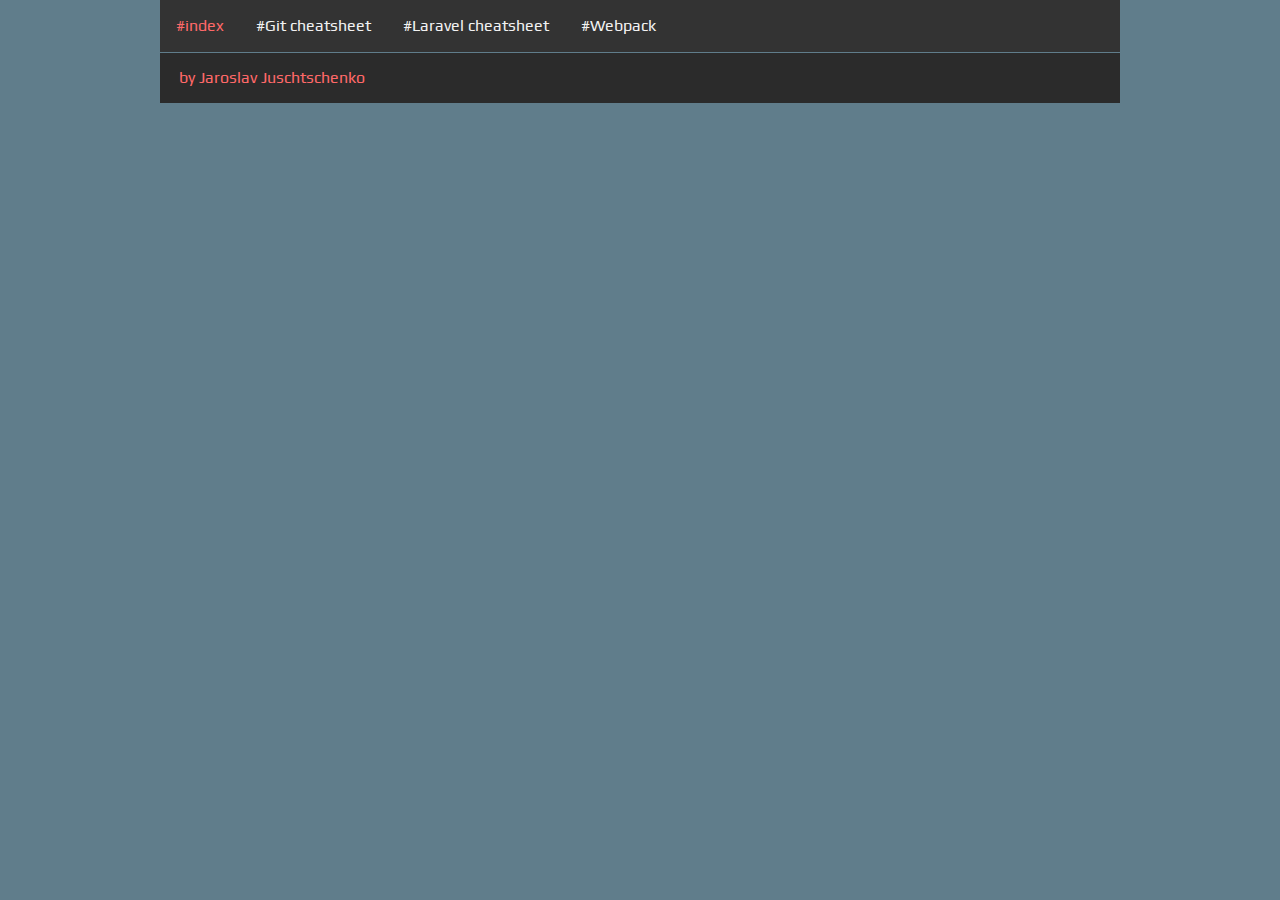
==== _index.html @ 45a84a37 "v.1 by Gulp" ====
<!DOCTYPE html>
<html lang="ru">

<head>
	<meta charset="UTF-8">
	<meta name="viewport"
				content="width=device-width, initial-scale=1.0">
	<meta name="description"
				content="My _index.html file">
	<meta name="keywords"
				content="">
	<link rel="shortcut icon"
				href="img/favicons/favicon.svg"
				type="image/svg+xml">
	<link rel="shortcut icon"
				href="img/favicons/favicon.webp"
				type="image/webp">
	<link rel="shortcut icon"
				href="img/favicons/favicon.png"
				type="image/x-icon">
	<link rel="stylesheet"
				href="css/libs.min.css">
	<link rel="stylesheet"
				href="css/style.min.css">
	<title>_index.html</title>
	<link rel="stylesheet" href="https://cdnjs.cloudflare.com/ajax/libs/font-awesome/4.7.0/css/font-awesome.min.css">
</head>


<body>
	<header class="header">
    <div class="container">
        <div class="topnav" id="myTopnav">
            <a href="index.html" class="active">#index</a>
            <a href="git.html">#Git cheatsheet</a>
            <a href="laravel.html">#Laravel cheatsheet</a>
            <a href="webpack.html">#Webpack</a>
            <a href="javascript:void(0);" class="icon" onclick="myFunction()">
                <i class="fa fa-bars"></i>
            </a>
        </div>
    </div>
</header>

	<main class="main"></main>
	<footer class="footer">
    <div class="container">
        <div class="row">
            <div class="col-12">
                <a href="http://yargrinders.github.io">by Jaroslav Juschtschenko</a>
            </div>
        </div>
    </div>
</footer>

	<script src="js/libs.min.js"></script>
<script src="js/main.min.js"></script>

</body>

</html>
---- css/style.min.css ----
/*! normalize.css v8.0.1 | MIT License | github.com/necolas/normalize.css */@import url(https://fonts.googleapis.com/css2?family=Play:wght@400;700&display=swap);body,html{height:100%;width:100%;margin:0;padding:0;left:0;top:0;font-size:100%;background-color:#607d8b;min-height:100%;position:relative}*{font-family:Play,sans-serif;color:#333447;line-height:1.5}h2{font-size:2rem}h3{font-size:1.375rem}h4{font-size:1.125rem}h5{font-size:1rem}h6{font-size:.875rem}p{font-size:1.125rem;font-weight:200;line-height:1.8}.font-light{font-weight:300}.font-regular{font-weight:400}.font-heavy{font-weight:700}.left{text-align:left}.right{text-align:right}.center{text-align:center;margin-left:auto;margin-right:auto}.justify{text-align:justify}.hidden-sm{display:none}.container{width:90%;margin-left:auto;margin-right:auto}@media only screen and (min-width:33.75em){.container{width:80%}}@media only screen and (min-width:60em){.container{width:75%;max-width:70rem}}.row{position:relative;width:100%}.row [class^=col]{float:left;margin:.5rem 2%;min-height:.125rem}.row::after{content:"";display:table;clear:both}.col-1,.col-10,.col-11,.col-12,.col-2,.col-3,.col-4,.col-5,.col-6,.col-7,.col-8,.col-9{width:96%}.col-1-sm{width:4.33333%}.col-2-sm{width:12.66667%}.col-3-sm{width:21%}.col-4-sm{width:29.33333%}.col-5-sm{width:37.66667%}.col-6-sm{width:46%}.col-7-sm{width:54.33333%}.col-8-sm{width:62.66667%}.col-9-sm{width:71%}.col-10-sm{width:79.33333%}.col-11-sm{width:87.66667%}.col-12-sm{width:96%}@media only screen and (min-width:45em){.col-1{width:4.33333%}.col-2{width:12.66667%}.col-3{width:21%}.col-4{width:29.33333%}.col-5{width:37.66667%}.col-6{width:46%}.col-7{width:54.33333%}.col-8{width:62.66667%}.col-9{width:71%}.col-10{width:79.33333%}.col-11{width:87.66667%}.col-12{width:96%}.hidden-sm{display:block}}/*! normalize.css v8.0.1 | MIT License | github.com/necolas/normalize.css */html{line-height:1.15;-webkit-text-size-adjust:100%}details,main{display:block}h1{font-size:2em}hr{-webkit-box-sizing:content-box;box-sizing:content-box;height:0;overflow:visible}code,kbd,pre,samp{font-family:monospace,monospace;font-size:1em}a{background-color:transparent;color:#666}abbr[title]{border-bottom:none;text-decoration:underline;-webkit-text-decoration:underline dotted;text-decoration:underline dotted}b,strong{font-weight:bolder}small{font-size:80%}sub,sup{font-size:75%;line-height:0;position:relative;vertical-align:baseline}sub{bottom:-.25em}sup{top:-.5em}img{border-style:none}button,input,optgroup,select,textarea{font-family:inherit;font-size:100%;line-height:1.15;margin:0}button,input{overflow:visible}button,select{text-transform:none}[type=button],[type=reset],[type=submit],button{-webkit-appearance:button}[type=button]::-moz-focus-inner,[type=reset]::-moz-focus-inner,[type=submit]::-moz-focus-inner,button::-moz-focus-inner{border-style:none;padding:0}[type=button]:-moz-focusring,[type=reset]:-moz-focusring,[type=submit]:-moz-focusring,button:-moz-focusring{outline:ButtonText dotted 1px}fieldset{padding:.35em .75em .625em}legend{-webkit-box-sizing:border-box;box-sizing:border-box;color:inherit;display:table;max-width:100%;padding:0;white-space:normal}progress{vertical-align:baseline}textarea{overflow:auto}[type=checkbox],[type=radio]{-webkit-box-sizing:border-box;box-sizing:border-box;padding:0}[type=number]::-webkit-inner-spin-button,[type=number]::-webkit-outer-spin-button{height:auto}[type=search]{-webkit-appearance:textfield;outline-offset:-2px}[type=search]::-webkit-search-decoration{-webkit-appearance:none}::-webkit-file-upload-button{-webkit-appearance:button;font:inherit}summary{display:list-item}[hidden],template{display:none}*,::after,::before{-webkit-box-sizing:border-box;box-sizing:border-box}.flex{display:-webkit-box;display:-ms-flexbox;display:flex;-webkit-box-align:start;-ms-flex-align:start;align-items:flex-start;-webkit-box-pack:start;-ms-flex-pack:start;justify-content:flex-start}.--just-space{-webkit-box-pack:justify;-ms-flex-pack:justify;justify-content:space-between}.--just-center{-webkit-box-pack:center;-ms-flex-pack:center;justify-content:center}.--just-end{-webkit-box-pack:end;-ms-flex-pack:end;justify-content:flex-end}.--align-str{-webkit-box-align:stretch;-ms-flex-align:stretch;align-items:stretch}.--align-center{-webkit-box-align:center;-ms-flex-align:center;align-items:center}.--align-end{-webkit-box-align:end;-ms-flex-align:end;align-items:flex-end}.--dir-col{-webkit-box-orient:vertical;-webkit-box-direction:normal;-ms-flex-direction:column;flex-direction:column}html{font-size:16px}body{margin:0;font-size:1rem}h1,h2,h3,h4,h5,h6,li,ol,p,ul{margin:0}li,ol,ul{list-style-type:none;margin:0;padding:0}.header{min-height:53px;display:-webkit-box;display:-ms-flexbox;display:flex;-webkit-box-orient:horizontal;-webkit-box-direction:normal;-ms-flex-direction:row;flex-direction:row;-webkit-box-pack:center;-ms-flex-pack:center;justify-content:center}.header ul{display:-webkit-box;display:-ms-flexbox;display:flex;-webkit-box-pack:center;-ms-flex-pack:center;justify-content:center;-webkit-box-align:center;-ms-flex-align:center;align-items:center}.header li{cursor:pointer;margin:0 10px}.fa,.header li a:hover{color:#ff6969}.topnav{overflow:hidden;background-color:#333;width:100%}.topnav a{float:left;display:block;color:#f2f2f2;text-align:center;padding:14px 16px;text-decoration:none}.topnav a.active,.topnav a:hover{color:#ff6969}.topnav .icon{display:none}@media screen and (max-width:600px){.topnav a:not(:first-child){display:none}.topnav a.icon{float:right;display:block}.topnav.responsive{position:relative}.topnav.responsive .icon{position:absolute;right:0;top:0}.topnav.responsive a{float:none;display:block;text-align:left}}.nav-tabs{display:-webkit-box;display:-ms-flexbox;display:flex}.nav-tab{margin-right:10px;border-bottom:0;text-decoration:none;font-size:18px;font-weight:700;border:1px solid #666;padding:4px}.nav-tab.active{color:#ff6969;border:1px solid #ff6969;cursor:default}.nav-tab:hover{color:#ff6969;border:1px solid #ff6969}.tab-content{background:#f0f8ff}.border_content{border-left:1px solid #000;border-right:1px solid #000}.tab-pane{display:none;padding:5px;margin-top:10px;border:1px solid #ff6969}.tab-pane.active{display:-webkit-box;display:-ms-flexbox;display:flex}.first_span{color:#000}.second_span{color:#ff6969}.youtube{width:100%;min-height:350px;height:100%}.footer{height:50px}.footer .container{display:-webkit-box;display:-ms-flexbox;display:flex;-webkit-box-align:center;-ms-flex-align:center;align-items:center;background-color:#2b2b2b;height:100%}.footer a{text-decoration:none;color:#ff6969}.footer a:hover{color:#fff}
@import url(https://fonts.googleapis.com/css2?family=Play:wght@400;700&display=swap);body,html{height:100%;width:100%;margin:0;padding:0;left:0;top:0;font-size:100%;background-color:#607d8b}*{font-family:Play,sans-serif;color:#333447;line-height:1.5}h1{font-size:2.5rem}h2{font-size:2rem}h3{font-size:1.375rem}h4{font-size:1.125rem}h5{font-size:1rem}h6{font-size:.875rem}p{font-size:1.125rem;font-weight:200;line-height:1.8}.font-light{font-weight:300}.font-regular{font-weight:400}.font-heavy{font-weight:700}.left{text-align:left}.right{text-align:right}.center{text-align:center;margin-left:auto;margin-right:auto}.justify{text-align:justify}.hidden-sm{display:none}.container{width:90%;margin-left:auto;margin-right:auto}@media only screen and (min-width:33.75em){.container{width:80%}}@media only screen and (min-width:60em){.container{width:75%;max-width:70rem}}.row{position:relative;width:100%}.row [class^=col]{float:left;margin:.5rem 2%;min-height:.125rem}.row::after{content:"";display:table;clear:both}.col-1,.col-10,.col-11,.col-12,.col-2,.col-3,.col-4,.col-5,.col-6,.col-7,.col-8,.col-9{width:96%}.col-1-sm{width:4.33333%}.col-2-sm{width:12.66667%}.col-3-sm{width:21%}.col-4-sm{width:29.33333%}.col-5-sm{width:37.66667%}.col-6-sm{width:46%}.col-7-sm{width:54.33333%}.col-8-sm{width:62.66667%}.col-9-sm{width:71%}.col-10-sm{width:79.33333%}.col-11-sm{width:87.66667%}.col-12-sm{width:96%}@media only screen and (min-width:45em){.col-1{width:4.33333%}.col-2{width:12.66667%}.col-3{width:21%}.col-4{width:29.33333%}.col-5{width:37.66667%}.col-6{width:46%}.col-7{width:54.33333%}.col-8{width:62.66667%}.col-9{width:71%}.col-10{width:79.33333%}.col-11{width:87.66667%}.col-12{width:96%}.hidden-sm{display:block}}
/*# sourceMappingURL=../sourcemaps/style.min.css.map */
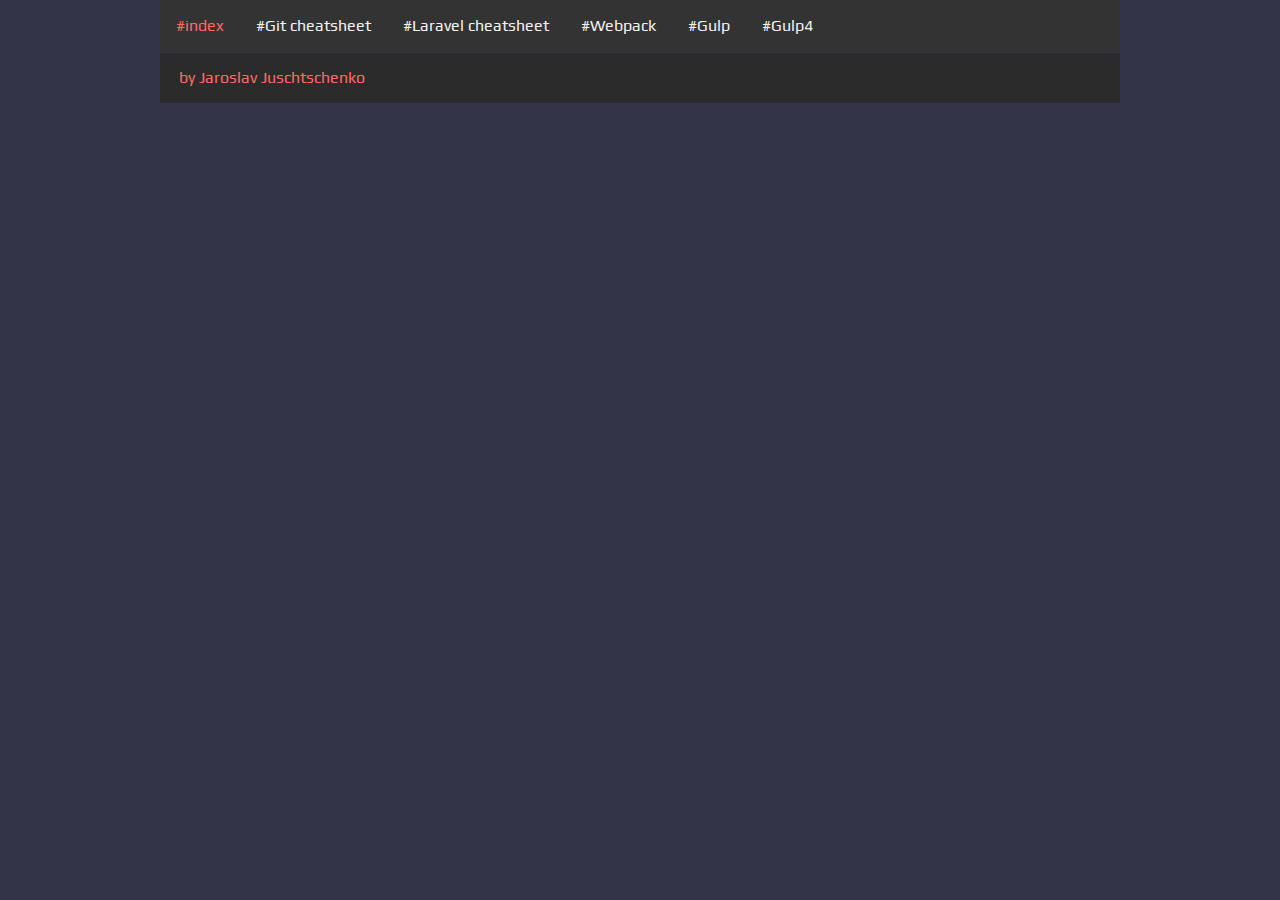
==== commit 2c8b54ab: "v.1 by Gulp" ====
--- a/_index.html
+++ b/_index.html
@@ -35,6 +35,8 @@
             <a href="git.html">#Git cheatsheet</a>
             <a href="laravel.html">#Laravel cheatsheet</a>
             <a href="webpack.html">#Webpack</a>
+            <a href="gulp.html">#Gulp</a>
+            <a href="gulp4.html">#Gulp4</a>
             <a href="javascript:void(0);" class="icon" onclick="myFunction()">
                 <i class="fa fa-bars"></i>
             </a>
--- a/css/style.min.css
+++ b/css/style.min.css
@@ -1,3 +1,3 @@
-/*! normalize.css v8.0.1 | MIT License | github.com/necolas/normalize.css */@import url(https://fonts.googleapis.com/css2?family=Play:wght@400;700&display=swap);body,html{height:100%;width:100%;margin:0;padding:0;left:0;top:0;font-size:100%;background-color:#607d8b;min-height:100%;position:relative}*{font-family:Play,sans-serif;color:#333447;line-height:1.5}h2{font-size:2rem}h3{font-size:1.375rem}h4{font-size:1.125rem}h5{font-size:1rem}h6{font-size:.875rem}p{font-size:1.125rem;font-weight:200;line-height:1.8}.font-light{font-weight:300}.font-regular{font-weight:400}.font-heavy{font-weight:700}.left{text-align:left}.right{text-align:right}.center{text-align:center;margin-left:auto;margin-right:auto}.justify{text-align:justify}.hidden-sm{display:none}.container{width:90%;margin-left:auto;margin-right:auto}@media only screen and (min-width:33.75em){.container{width:80%}}@media only screen and (min-width:60em){.container{width:75%;max-width:70rem}}.row{position:relative;width:100%}.row [class^=col]{float:left;margin:.5rem 2%;min-height:.125rem}.row::after{content:"";display:table;clear:both}.col-1,.col-10,.col-11,.col-12,.col-2,.col-3,.col-4,.col-5,.col-6,.col-7,.col-8,.col-9{width:96%}.col-1-sm{width:4.33333%}.col-2-sm{width:12.66667%}.col-3-sm{width:21%}.col-4-sm{width:29.33333%}.col-5-sm{width:37.66667%}.col-6-sm{width:46%}.col-7-sm{width:54.33333%}.col-8-sm{width:62.66667%}.col-9-sm{width:71%}.col-10-sm{width:79.33333%}.col-11-sm{width:87.66667%}.col-12-sm{width:96%}@media only screen and (min-width:45em){.col-1{width:4.33333%}.col-2{width:12.66667%}.col-3{width:21%}.col-4{width:29.33333%}.col-5{width:37.66667%}.col-6{width:46%}.col-7{width:54.33333%}.col-8{width:62.66667%}.col-9{width:71%}.col-10{width:79.33333%}.col-11{width:87.66667%}.col-12{width:96%}.hidden-sm{display:block}}/*! normalize.css v8.0.1 | MIT License | github.com/necolas/normalize.css */html{line-height:1.15;-webkit-text-size-adjust:100%}details,main{display:block}h1{font-size:2em}hr{-webkit-box-sizing:content-box;box-sizing:content-box;height:0;overflow:visible}code,kbd,pre,samp{font-family:monospace,monospace;font-size:1em}a{background-color:transparent;color:#666}abbr[title]{border-bottom:none;text-decoration:underline;-webkit-text-decoration:underline dotted;text-decoration:underline dotted}b,strong{font-weight:bolder}small{font-size:80%}sub,sup{font-size:75%;line-height:0;position:relative;vertical-align:baseline}sub{bottom:-.25em}sup{top:-.5em}img{border-style:none}button,input,optgroup,select,textarea{font-family:inherit;font-size:100%;line-height:1.15;margin:0}button,input{overflow:visible}button,select{text-transform:none}[type=button],[type=reset],[type=submit],button{-webkit-appearance:button}[type=button]::-moz-focus-inner,[type=reset]::-moz-focus-inner,[type=submit]::-moz-focus-inner,button::-moz-focus-inner{border-style:none;padding:0}[type=button]:-moz-focusring,[type=reset]:-moz-focusring,[type=submit]:-moz-focusring,button:-moz-focusring{outline:ButtonText dotted 1px}fieldset{padding:.35em .75em .625em}legend{-webkit-box-sizing:border-box;box-sizing:border-box;color:inherit;display:table;max-width:100%;padding:0;white-space:normal}progress{vertical-align:baseline}textarea{overflow:auto}[type=checkbox],[type=radio]{-webkit-box-sizing:border-box;box-sizing:border-box;padding:0}[type=number]::-webkit-inner-spin-button,[type=number]::-webkit-outer-spin-button{height:auto}[type=search]{-webkit-appearance:textfield;outline-offset:-2px}[type=search]::-webkit-search-decoration{-webkit-appearance:none}::-webkit-file-upload-button{-webkit-appearance:button;font:inherit}summary{display:list-item}[hidden],template{display:none}*,::after,::before{-webkit-box-sizing:border-box;box-sizing:border-box}.flex{display:-webkit-box;display:-ms-flexbox;display:flex;-webkit-box-align:start;-ms-flex-align:start;align-items:flex-start;-webkit-box-pack:start;-ms-flex-pack:start;justify-content:flex-start}.--just-space{-webkit-box-pack:justify;-ms-flex-pack:justify;justify-content:space-between}.--just-center{-webkit-box-pack:center;-ms-flex-pack:center;justify-content:center}.--just-end{-webkit-box-pack:end;-ms-flex-pack:end;justify-content:flex-end}.--align-str{-webkit-box-align:stretch;-ms-flex-align:stretch;align-items:stretch}.--align-center{-webkit-box-align:center;-ms-flex-align:center;align-items:center}.--align-end{-webkit-box-align:end;-ms-flex-align:end;align-items:flex-end}.--dir-col{-webkit-box-orient:vertical;-webkit-box-direction:normal;-ms-flex-direction:column;flex-direction:column}html{font-size:16px}body{margin:0;font-size:1rem}h1,h2,h3,h4,h5,h6,li,ol,p,ul{margin:0}li,ol,ul{list-style-type:none;margin:0;padding:0}.header{min-height:53px;display:-webkit-box;display:-ms-flexbox;display:flex;-webkit-box-orient:horizontal;-webkit-box-direction:normal;-ms-flex-direction:row;flex-direction:row;-webkit-box-pack:center;-ms-flex-pack:center;justify-content:center}.header ul{display:-webkit-box;display:-ms-flexbox;display:flex;-webkit-box-pack:center;-ms-flex-pack:center;justify-content:center;-webkit-box-align:center;-ms-flex-align:center;align-items:center}.header li{cursor:pointer;margin:0 10px}.fa,.header li a:hover{color:#ff6969}.topnav{overflow:hidden;background-color:#333;width:100%}.topnav a{float:left;display:block;color:#f2f2f2;text-align:center;padding:14px 16px;text-decoration:none}.topnav a.active,.topnav a:hover{color:#ff6969}.topnav .icon{display:none}@media screen and (max-width:600px){.topnav a:not(:first-child){display:none}.topnav a.icon{float:right;display:block}.topnav.responsive{position:relative}.topnav.responsive .icon{position:absolute;right:0;top:0}.topnav.responsive a{float:none;display:block;text-align:left}}.nav-tabs{display:-webkit-box;display:-ms-flexbox;display:flex}.nav-tab{margin-right:10px;border-bottom:0;text-decoration:none;font-size:18px;font-weight:700;border:1px solid #666;padding:4px}.nav-tab.active{color:#ff6969;border:1px solid #ff6969;cursor:default}.nav-tab:hover{color:#ff6969;border:1px solid #ff6969}.tab-content{background:#f0f8ff}.border_content{border-left:1px solid #000;border-right:1px solid #000}.tab-pane{display:none;padding:5px;margin-top:10px;border:1px solid #ff6969}.tab-pane.active{display:-webkit-box;display:-ms-flexbox;display:flex}.first_span{color:#000}.second_span{color:#ff6969}.youtube{width:100%;min-height:350px;height:100%}.footer{height:50px}.footer .container{display:-webkit-box;display:-ms-flexbox;display:flex;-webkit-box-align:center;-ms-flex-align:center;align-items:center;background-color:#2b2b2b;height:100%}.footer a{text-decoration:none;color:#ff6969}.footer a:hover{color:#fff}
-@import url(https://fonts.googleapis.com/css2?family=Play:wght@400;700&display=swap);body,html{height:100%;width:100%;margin:0;padding:0;left:0;top:0;font-size:100%;background-color:#607d8b}*{font-family:Play,sans-serif;color:#333447;line-height:1.5}h1{font-size:2.5rem}h2{font-size:2rem}h3{font-size:1.375rem}h4{font-size:1.125rem}h5{font-size:1rem}h6{font-size:.875rem}p{font-size:1.125rem;font-weight:200;line-height:1.8}.font-light{font-weight:300}.font-regular{font-weight:400}.font-heavy{font-weight:700}.left{text-align:left}.right{text-align:right}.center{text-align:center;margin-left:auto;margin-right:auto}.justify{text-align:justify}.hidden-sm{display:none}.container{width:90%;margin-left:auto;margin-right:auto}@media only screen and (min-width:33.75em){.container{width:80%}}@media only screen and (min-width:60em){.container{width:75%;max-width:70rem}}.row{position:relative;width:100%}.row [class^=col]{float:left;margin:.5rem 2%;min-height:.125rem}.row::after{content:"";display:table;clear:both}.col-1,.col-10,.col-11,.col-12,.col-2,.col-3,.col-4,.col-5,.col-6,.col-7,.col-8,.col-9{width:96%}.col-1-sm{width:4.33333%}.col-2-sm{width:12.66667%}.col-3-sm{width:21%}.col-4-sm{width:29.33333%}.col-5-sm{width:37.66667%}.col-6-sm{width:46%}.col-7-sm{width:54.33333%}.col-8-sm{width:62.66667%}.col-9-sm{width:71%}.col-10-sm{width:79.33333%}.col-11-sm{width:87.66667%}.col-12-sm{width:96%}@media only screen and (min-width:45em){.col-1{width:4.33333%}.col-2{width:12.66667%}.col-3{width:21%}.col-4{width:29.33333%}.col-5{width:37.66667%}.col-6{width:46%}.col-7{width:54.33333%}.col-8{width:62.66667%}.col-9{width:71%}.col-10{width:79.33333%}.col-11{width:87.66667%}.col-12{width:96%}.hidden-sm{display:block}}
+/*! normalize.css v8.0.1 | MIT License | github.com/necolas/normalize.css */@import url(https://fonts.googleapis.com/css2?family=Play:wght@400;700&display=swap);body,html{height:100%;width:100%;margin:0;padding:0;left:0;top:0;font-size:100%;background:#333447;min-height:100%;position:relative}*{font-family:Play,sans-serif;color:#333447;line-height:1.5}h2{font-size:2rem}h3{font-size:1.375rem}h4{font-size:1.125rem}h5{font-size:1rem}h6{font-size:.875rem}p{font-size:1.125rem;font-weight:200;line-height:1.8}.font-light{font-weight:300}.font-regular{font-weight:400}.font-heavy{font-weight:700}.left{text-align:left}.right{text-align:right}.center{text-align:center;margin-left:auto;margin-right:auto}.justify{text-align:justify}.hidden-sm{display:none}.container{width:90%;margin-left:auto;margin-right:auto}@media only screen and (min-width:33.75em){.container{width:80%}}@media only screen and (min-width:60em){.container{width:75%;max-width:70rem}}.row{position:relative;width:100%}.row [class^=col]{float:left;margin:.5rem 2%;min-height:.125rem}.row::after{content:"";display:table;clear:both}.col-1,.col-10,.col-11,.col-12,.col-2,.col-3,.col-4,.col-5,.col-6,.col-7,.col-8,.col-9{width:96%}.col-1-sm{width:4.33333%}.col-2-sm{width:12.66667%}.col-3-sm{width:21%}.col-4-sm{width:29.33333%}.col-5-sm{width:37.66667%}.col-6-sm{width:46%}.col-7-sm{width:54.33333%}.col-8-sm{width:62.66667%}.col-9-sm{width:71%}.col-10-sm{width:79.33333%}.col-11-sm{width:87.66667%}.col-12-sm{width:96%}@media only screen and (min-width:45em){.col-1{width:4.33333%}.col-2{width:12.66667%}.col-3{width:21%}.col-4{width:29.33333%}.col-5{width:37.66667%}.col-6{width:46%}.col-7{width:54.33333%}.col-8{width:62.66667%}.col-9{width:71%}.col-10{width:79.33333%}.col-11{width:87.66667%}.col-12{width:96%}.hidden-sm{display:block}}/*! normalize.css v8.0.1 | MIT License | github.com/necolas/normalize.css */html{line-height:1.15;-webkit-text-size-adjust:100%}details,main{display:block}h1{font-size:2em}hr{-webkit-box-sizing:content-box;box-sizing:content-box;height:0;overflow:visible}code,kbd,pre,samp{font-family:monospace,monospace;font-size:1em}a{background-color:transparent;color:#666}abbr[title]{border-bottom:none;text-decoration:underline;-webkit-text-decoration:underline dotted;text-decoration:underline dotted}b,strong{font-weight:bolder}small{font-size:80%}sub,sup{font-size:75%;line-height:0;position:relative;vertical-align:baseline}sub{bottom:-.25em}sup{top:-.5em}img{border-style:none}button,input,optgroup,select,textarea{font-family:inherit;font-size:100%;line-height:1.15;margin:0}button,input{overflow:visible}button,select{text-transform:none}[type=button],[type=reset],[type=submit],button{-webkit-appearance:button}[type=button]::-moz-focus-inner,[type=reset]::-moz-focus-inner,[type=submit]::-moz-focus-inner,button::-moz-focus-inner{border-style:none;padding:0}[type=button]:-moz-focusring,[type=reset]:-moz-focusring,[type=submit]:-moz-focusring,button:-moz-focusring{outline:ButtonText dotted 1px}fieldset{padding:.35em .75em .625em}legend{-webkit-box-sizing:border-box;box-sizing:border-box;color:inherit;display:table;max-width:100%;padding:0;white-space:normal}progress{vertical-align:baseline}textarea{overflow:auto}[type=checkbox],[type=radio]{-webkit-box-sizing:border-box;box-sizing:border-box;padding:0}[type=number]::-webkit-inner-spin-button,[type=number]::-webkit-outer-spin-button{height:auto}[type=search]{-webkit-appearance:textfield;outline-offset:-2px}[type=search]::-webkit-search-decoration{-webkit-appearance:none}::-webkit-file-upload-button{-webkit-appearance:button;font:inherit}summary{display:list-item}[hidden],template{display:none}*,::after,::before{-webkit-box-sizing:border-box;box-sizing:border-box}.flex{display:-webkit-box;display:-ms-flexbox;display:flex;-webkit-box-align:start;-ms-flex-align:start;align-items:flex-start;-webkit-box-pack:start;-ms-flex-pack:start;justify-content:flex-start}.--just-space{-webkit-box-pack:justify;-ms-flex-pack:justify;justify-content:space-between}.--just-center{-webkit-box-pack:center;-ms-flex-pack:center;justify-content:center}.--just-end{-webkit-box-pack:end;-ms-flex-pack:end;justify-content:flex-end}.--align-str{-webkit-box-align:stretch;-ms-flex-align:stretch;align-items:stretch}.--align-center{-webkit-box-align:center;-ms-flex-align:center;align-items:center}.--align-end{-webkit-box-align:end;-ms-flex-align:end;align-items:flex-end}.--dir-col{-webkit-box-orient:vertical;-webkit-box-direction:normal;-ms-flex-direction:column;flex-direction:column}html{font-size:16px}body{margin:0;font-size:1rem}h1,h2,h3,h4,h5,h6,li,ol,p,ul{margin:0}li,ol,ul{list-style-type:none;margin:0;padding:0}.header{min-height:53px;display:-webkit-box;display:-ms-flexbox;display:flex;-webkit-box-orient:horizontal;-webkit-box-direction:normal;-ms-flex-direction:row;flex-direction:row;-webkit-box-pack:center;-ms-flex-pack:center;justify-content:center}.header ul{display:-webkit-box;display:-ms-flexbox;display:flex;-webkit-box-pack:center;-ms-flex-pack:center;justify-content:center;-webkit-box-align:center;-ms-flex-align:center;align-items:center}.header li{cursor:pointer;margin:0 10px}.fa,.header li a:hover{color:#ff6969}.topnav{overflow:hidden;background-color:#333;width:100%}.topnav a{float:left;display:block;color:#f2f2f2;text-align:center;padding:14px 16px;text-decoration:none}.topnav a.active,.topnav a:hover{color:#ff6969}.topnav .icon{display:none}@media screen and (max-width:600px){.topnav a:not(:first-child){display:none}.topnav a.icon{float:right;display:block}.topnav.responsive{position:relative}.topnav.responsive .icon{position:absolute;right:0;top:0}.topnav.responsive a{float:none;display:block;text-align:left}}.main .container{background:#f0f8ff;border-left:1px solid #000;border-right:1px solid #000}.nav-tabs{display:-webkit-box;display:-ms-flexbox;display:flex}.nav-tab{margin-right:10px;border-bottom:0;text-decoration:none;font-size:18px;font-weight:700;border:1px solid #666;padding:4px}.nav-tab.active{color:#ff6969;border:1px solid #ff6969;cursor:default}.nav-tab:hover{color:#ff6969;border:1px solid #ff6969}.tab-pane{display:none;padding:5px;margin-top:10px;border:1px solid #ff6969}.tab-pane.active{display:-webkit-box;display:-ms-flexbox;display:flex}.first_span{color:#000}.second_span{color:#ff6969}.youtube{width:100%;min-height:350px;height:100%}.footer{height:50px}.footer .container{display:-webkit-box;display:-ms-flexbox;display:flex;-webkit-box-align:center;-ms-flex-align:center;align-items:center;background-color:#2b2b2b;height:100%}.footer a{text-decoration:none;color:#ff6969}.footer a:hover{color:#fff}
+@import url(https://fonts.googleapis.com/css2?family=Play:wght@400;700&display=swap);body,html{height:100%;width:100%;margin:0;padding:0;left:0;top:0;font-size:100%;background:#333447}*{font-family:Play,sans-serif;color:#333447;line-height:1.5}h1{font-size:2.5rem}h2{font-size:2rem}h3{font-size:1.375rem}h4{font-size:1.125rem}h5{font-size:1rem}h6{font-size:.875rem}p{font-size:1.125rem;font-weight:200;line-height:1.8}.font-light{font-weight:300}.font-regular{font-weight:400}.font-heavy{font-weight:700}.left{text-align:left}.right{text-align:right}.center{text-align:center;margin-left:auto;margin-right:auto}.justify{text-align:justify}.hidden-sm{display:none}.container{width:90%;margin-left:auto;margin-right:auto}@media only screen and (min-width:33.75em){.container{width:80%}}@media only screen and (min-width:60em){.container{width:75%;max-width:70rem}}.row{position:relative;width:100%}.row [class^=col]{float:left;margin:.5rem 2%;min-height:.125rem}.row::after{content:"";display:table;clear:both}.col-1,.col-10,.col-11,.col-12,.col-2,.col-3,.col-4,.col-5,.col-6,.col-7,.col-8,.col-9{width:96%}.col-1-sm{width:4.33333%}.col-2-sm{width:12.66667%}.col-3-sm{width:21%}.col-4-sm{width:29.33333%}.col-5-sm{width:37.66667%}.col-6-sm{width:46%}.col-7-sm{width:54.33333%}.col-8-sm{width:62.66667%}.col-9-sm{width:71%}.col-10-sm{width:79.33333%}.col-11-sm{width:87.66667%}.col-12-sm{width:96%}@media only screen and (min-width:45em){.col-1{width:4.33333%}.col-2{width:12.66667%}.col-3{width:21%}.col-4{width:29.33333%}.col-5{width:37.66667%}.col-6{width:46%}.col-7{width:54.33333%}.col-8{width:62.66667%}.col-9{width:71%}.col-10{width:79.33333%}.col-11{width:87.66667%}.col-12{width:96%}.hidden-sm{display:block}}
 /*# sourceMappingURL=../sourcemaps/style.min.css.map */
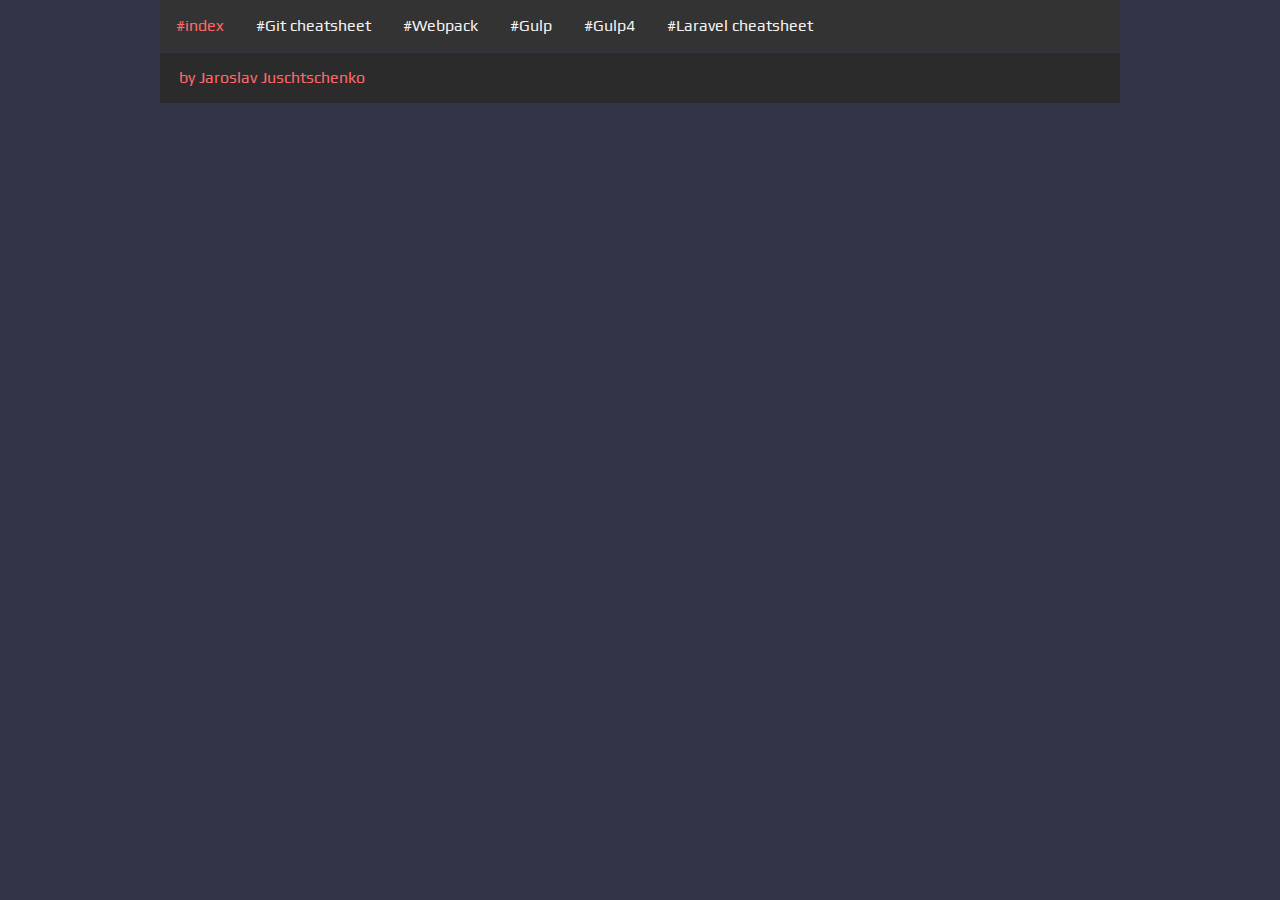
==== commit 9072d627: "v.1 by Gulp" ====
--- a/_index.html
+++ b/_index.html
@@ -33,10 +33,10 @@
         <div class="topnav" id="myTopnav">
             <a href="index.html" class="active">#index</a>
             <a href="git.html">#Git cheatsheet</a>
-            <a href="laravel.html">#Laravel cheatsheet</a>
             <a href="webpack.html">#Webpack</a>
             <a href="gulp.html">#Gulp</a>
             <a href="gulp4.html">#Gulp4</a>
+            <a href="laravel.html">#Laravel cheatsheet</a>
             <a href="javascript:void(0);" class="icon" onclick="myFunction()">
                 <i class="fa fa-bars"></i>
             </a>
--- a/css/style.min.css
+++ b/css/style.min.css
@@ -1,3 +1,3 @@
-/*! normalize.css v8.0.1 | MIT License | github.com/necolas/normalize.css */@import url(https://fonts.googleapis.com/css2?family=Play:wght@400;700&display=swap);body,html{height:100%;width:100%;margin:0;padding:0;left:0;top:0;font-size:100%;background:#333447;min-height:100%;position:relative}*{font-family:Play,sans-serif;color:#333447;line-height:1.5}h2{font-size:2rem}h3{font-size:1.375rem}h4{font-size:1.125rem}h5{font-size:1rem}h6{font-size:.875rem}p{font-size:1.125rem;font-weight:200;line-height:1.8}.font-light{font-weight:300}.font-regular{font-weight:400}.font-heavy{font-weight:700}.left{text-align:left}.right{text-align:right}.center{text-align:center;margin-left:auto;margin-right:auto}.justify{text-align:justify}.hidden-sm{display:none}.container{width:90%;margin-left:auto;margin-right:auto}@media only screen and (min-width:33.75em){.container{width:80%}}@media only screen and (min-width:60em){.container{width:75%;max-width:70rem}}.row{position:relative;width:100%}.row [class^=col]{float:left;margin:.5rem 2%;min-height:.125rem}.row::after{content:"";display:table;clear:both}.col-1,.col-10,.col-11,.col-12,.col-2,.col-3,.col-4,.col-5,.col-6,.col-7,.col-8,.col-9{width:96%}.col-1-sm{width:4.33333%}.col-2-sm{width:12.66667%}.col-3-sm{width:21%}.col-4-sm{width:29.33333%}.col-5-sm{width:37.66667%}.col-6-sm{width:46%}.col-7-sm{width:54.33333%}.col-8-sm{width:62.66667%}.col-9-sm{width:71%}.col-10-sm{width:79.33333%}.col-11-sm{width:87.66667%}.col-12-sm{width:96%}@media only screen and (min-width:45em){.col-1{width:4.33333%}.col-2{width:12.66667%}.col-3{width:21%}.col-4{width:29.33333%}.col-5{width:37.66667%}.col-6{width:46%}.col-7{width:54.33333%}.col-8{width:62.66667%}.col-9{width:71%}.col-10{width:79.33333%}.col-11{width:87.66667%}.col-12{width:96%}.hidden-sm{display:block}}/*! normalize.css v8.0.1 | MIT License | github.com/necolas/normalize.css */html{line-height:1.15;-webkit-text-size-adjust:100%}details,main{display:block}h1{font-size:2em}hr{-webkit-box-sizing:content-box;box-sizing:content-box;height:0;overflow:visible}code,kbd,pre,samp{font-family:monospace,monospace;font-size:1em}a{background-color:transparent;color:#666}abbr[title]{border-bottom:none;text-decoration:underline;-webkit-text-decoration:underline dotted;text-decoration:underline dotted}b,strong{font-weight:bolder}small{font-size:80%}sub,sup{font-size:75%;line-height:0;position:relative;vertical-align:baseline}sub{bottom:-.25em}sup{top:-.5em}img{border-style:none}button,input,optgroup,select,textarea{font-family:inherit;font-size:100%;line-height:1.15;margin:0}button,input{overflow:visible}button,select{text-transform:none}[type=button],[type=reset],[type=submit],button{-webkit-appearance:button}[type=button]::-moz-focus-inner,[type=reset]::-moz-focus-inner,[type=submit]::-moz-focus-inner,button::-moz-focus-inner{border-style:none;padding:0}[type=button]:-moz-focusring,[type=reset]:-moz-focusring,[type=submit]:-moz-focusring,button:-moz-focusring{outline:ButtonText dotted 1px}fieldset{padding:.35em .75em .625em}legend{-webkit-box-sizing:border-box;box-sizing:border-box;color:inherit;display:table;max-width:100%;padding:0;white-space:normal}progress{vertical-align:baseline}textarea{overflow:auto}[type=checkbox],[type=radio]{-webkit-box-sizing:border-box;box-sizing:border-box;padding:0}[type=number]::-webkit-inner-spin-button,[type=number]::-webkit-outer-spin-button{height:auto}[type=search]{-webkit-appearance:textfield;outline-offset:-2px}[type=search]::-webkit-search-decoration{-webkit-appearance:none}::-webkit-file-upload-button{-webkit-appearance:button;font:inherit}summary{display:list-item}[hidden],template{display:none}*,::after,::before{-webkit-box-sizing:border-box;box-sizing:border-box}.flex{display:-webkit-box;display:-ms-flexbox;display:flex;-webkit-box-align:start;-ms-flex-align:start;align-items:flex-start;-webkit-box-pack:start;-ms-flex-pack:start;justify-content:flex-start}.--just-space{-webkit-box-pack:justify;-ms-flex-pack:justify;justify-content:space-between}.--just-center{-webkit-box-pack:center;-ms-flex-pack:center;justify-content:center}.--just-end{-webkit-box-pack:end;-ms-flex-pack:end;justify-content:flex-end}.--align-str{-webkit-box-align:stretch;-ms-flex-align:stretch;align-items:stretch}.--align-center{-webkit-box-align:center;-ms-flex-align:center;align-items:center}.--align-end{-webkit-box-align:end;-ms-flex-align:end;align-items:flex-end}.--dir-col{-webkit-box-orient:vertical;-webkit-box-direction:normal;-ms-flex-direction:column;flex-direction:column}html{font-size:16px}body{margin:0;font-size:1rem}h1,h2,h3,h4,h5,h6,li,ol,p,ul{margin:0}li,ol,ul{list-style-type:none;margin:0;padding:0}.header{min-height:53px;display:-webkit-box;display:-ms-flexbox;display:flex;-webkit-box-orient:horizontal;-webkit-box-direction:normal;-ms-flex-direction:row;flex-direction:row;-webkit-box-pack:center;-ms-flex-pack:center;justify-content:center}.header ul{display:-webkit-box;display:-ms-flexbox;display:flex;-webkit-box-pack:center;-ms-flex-pack:center;justify-content:center;-webkit-box-align:center;-ms-flex-align:center;align-items:center}.header li{cursor:pointer;margin:0 10px}.fa,.header li a:hover{color:#ff6969}.topnav{overflow:hidden;background-color:#333;width:100%}.topnav a{float:left;display:block;color:#f2f2f2;text-align:center;padding:14px 16px;text-decoration:none}.topnav a.active,.topnav a:hover{color:#ff6969}.topnav .icon{display:none}@media screen and (max-width:600px){.topnav a:not(:first-child){display:none}.topnav a.icon{float:right;display:block}.topnav.responsive{position:relative}.topnav.responsive .icon{position:absolute;right:0;top:0}.topnav.responsive a{float:none;display:block;text-align:left}}.main .container{background:#f0f8ff;border-left:1px solid #000;border-right:1px solid #000}.nav-tabs{display:-webkit-box;display:-ms-flexbox;display:flex}.nav-tab{margin-right:10px;border-bottom:0;text-decoration:none;font-size:18px;font-weight:700;border:1px solid #666;padding:4px}.nav-tab.active{color:#ff6969;border:1px solid #ff6969;cursor:default}.nav-tab:hover{color:#ff6969;border:1px solid #ff6969}.tab-pane{display:none;padding:5px;margin-top:10px;border:1px solid #ff6969}.tab-pane.active{display:-webkit-box;display:-ms-flexbox;display:flex}.first_span{color:#000}.second_span{color:#ff6969}.youtube{width:100%;min-height:350px;height:100%}.footer{height:50px}.footer .container{display:-webkit-box;display:-ms-flexbox;display:flex;-webkit-box-align:center;-ms-flex-align:center;align-items:center;background-color:#2b2b2b;height:100%}.footer a{text-decoration:none;color:#ff6969}.footer a:hover{color:#fff}
+/*! normalize.css v8.0.1 | MIT License | github.com/necolas/normalize.css */@import url(https://fonts.googleapis.com/css2?family=Play:wght@400;700&display=swap);body,html{height:100%;width:100%;margin:0;padding:0;left:0;top:0;font-size:100%;background:#333447;min-height:100%;position:relative}*{font-family:Play,sans-serif;color:#333447;line-height:1.5}h2{font-size:2rem}h3{font-size:1.375rem}h4{font-size:1.125rem}h5{font-size:1rem}h6{font-size:.875rem}p{font-size:1.125rem;font-weight:200;line-height:1.8}.font-light{font-weight:300}.font-regular{font-weight:400}.font-heavy{font-weight:700}.left{text-align:left}.right{text-align:right}.center{text-align:center;margin-left:auto;margin-right:auto}.justify{text-align:justify}.hidden-sm{display:none}.container{width:90%;margin-left:auto;margin-right:auto}@media only screen and (min-width:33.75em){.container{width:80%}}@media only screen and (min-width:60em){.container{width:75%;max-width:70rem}}.row{position:relative;width:100%}.row [class^=col]{float:left;margin:.5rem 2%;min-height:.125rem}.row::after{content:"";display:table;clear:both}.col-1,.col-10,.col-11,.col-12,.col-2,.col-3,.col-4,.col-5,.col-6,.col-7,.col-8,.col-9{width:96%}.col-1-sm{width:4.33333%}.col-2-sm{width:12.66667%}.col-3-sm{width:21%}.col-4-sm{width:29.33333%}.col-5-sm{width:37.66667%}.col-6-sm{width:46%}.col-7-sm{width:54.33333%}.col-8-sm{width:62.66667%}.col-9-sm{width:71%}.col-10-sm{width:79.33333%}.col-11-sm{width:87.66667%}.col-12-sm{width:96%}@media only screen and (min-width:45em){.col-1{width:4.33333%}.col-2{width:12.66667%}.col-3{width:21%}.col-4{width:29.33333%}.col-5{width:37.66667%}.col-6{width:46%}.col-7{width:54.33333%}.col-8{width:62.66667%}.col-9{width:71%}.col-10{width:79.33333%}.col-11{width:87.66667%}.col-12{width:96%}.hidden-sm{display:block}}/*! normalize.css v8.0.1 | MIT License | github.com/necolas/normalize.css */html{line-height:1.15;-webkit-text-size-adjust:100%}details,main{display:block}h1{font-size:2em}hr{-webkit-box-sizing:content-box;box-sizing:content-box;height:0;overflow:visible}code,kbd,pre,samp{font-family:monospace,monospace;font-size:1em}a{background-color:transparent;color:#666}abbr[title]{border-bottom:none;text-decoration:underline;-webkit-text-decoration:underline dotted;text-decoration:underline dotted}b,strong{font-weight:bolder}small{font-size:80%}sub,sup{font-size:75%;line-height:0;position:relative;vertical-align:baseline}sub{bottom:-.25em}sup{top:-.5em}img{border-style:none}button,input,optgroup,select,textarea{font-family:inherit;font-size:100%;line-height:1.15;margin:0}button,input{overflow:visible}button,select{text-transform:none}[type=button],[type=reset],[type=submit],button{-webkit-appearance:button}[type=button]::-moz-focus-inner,[type=reset]::-moz-focus-inner,[type=submit]::-moz-focus-inner,button::-moz-focus-inner{border-style:none;padding:0}[type=button]:-moz-focusring,[type=reset]:-moz-focusring,[type=submit]:-moz-focusring,button:-moz-focusring{outline:ButtonText dotted 1px}fieldset{padding:.35em .75em .625em}legend{-webkit-box-sizing:border-box;box-sizing:border-box;color:inherit;display:table;max-width:100%;padding:0;white-space:normal}progress{vertical-align:baseline}textarea{overflow:auto}[type=checkbox],[type=radio]{-webkit-box-sizing:border-box;box-sizing:border-box;padding:0}[type=number]::-webkit-inner-spin-button,[type=number]::-webkit-outer-spin-button{height:auto}[type=search]{-webkit-appearance:textfield;outline-offset:-2px}[type=search]::-webkit-search-decoration{-webkit-appearance:none}::-webkit-file-upload-button{-webkit-appearance:button;font:inherit}summary{display:list-item}[hidden],template{display:none}*,::after,::before{-webkit-box-sizing:border-box;box-sizing:border-box}.flex{display:-webkit-box;display:-ms-flexbox;display:flex;-webkit-box-align:start;-ms-flex-align:start;align-items:flex-start;-webkit-box-pack:start;-ms-flex-pack:start;justify-content:flex-start}.--just-space{-webkit-box-pack:justify;-ms-flex-pack:justify;justify-content:space-between}.--just-center{-webkit-box-pack:center;-ms-flex-pack:center;justify-content:center}.--just-end{-webkit-box-pack:end;-ms-flex-pack:end;justify-content:flex-end}.--align-str{-webkit-box-align:stretch;-ms-flex-align:stretch;align-items:stretch}.--align-center{-webkit-box-align:center;-ms-flex-align:center;align-items:center}.--align-end{-webkit-box-align:end;-ms-flex-align:end;align-items:flex-end}.--dir-col{-webkit-box-orient:vertical;-webkit-box-direction:normal;-ms-flex-direction:column;flex-direction:column}html{font-size:16px}body{margin:0;font-size:1rem}h1,h2,h3,h4,h5,h6,li,ol,p,ul{margin:0}li,ol,ul{list-style-type:none;margin:0;padding:0}.header{min-height:53px;display:-webkit-box;display:-ms-flexbox;display:flex;-webkit-box-orient:horizontal;-webkit-box-direction:normal;-ms-flex-direction:row;flex-direction:row;-webkit-box-pack:center;-ms-flex-pack:center;justify-content:center}.header ul{display:-webkit-box;display:-ms-flexbox;display:flex;-webkit-box-pack:center;-ms-flex-pack:center;justify-content:center;-webkit-box-align:center;-ms-flex-align:center;align-items:center}.header li{cursor:pointer;margin:0 10px}.fa,.header li a:hover{color:#ff6969}.topnav{overflow:hidden;background-color:#333;width:100%}.topnav a{float:left;display:block;color:#f2f2f2;text-align:center;padding:14px 16px;text-decoration:none}.topnav a.active,.topnav a:hover{color:#ff6969}.topnav .icon{display:none}@media screen and (max-width:600px){.topnav a:not(:first-child){display:none}.topnav a.icon{float:right;display:block}.topnav.responsive{position:relative}.topnav.responsive .icon{position:absolute;right:0;top:0}.topnav.responsive a{float:none;display:block;text-align:left}}.main .container{background:#f0f8ff;border-left:1px solid #000;border-right:1px solid #000}.nav-tabs{display:-webkit-box;display:-ms-flexbox;display:flex}.nav-tab{margin-right:10px;border-bottom:0;text-decoration:none;font-size:18px;font-weight:700;border:1px solid #666;padding:4px}.nav-tab.active{color:#ff6969;border:1px solid #ff6969;cursor:default}.nav-tab:hover{color:#ff6969;border:1px solid #ff6969}.tab-pane{display:none;padding:5px;margin-top:10px;border:1px solid #ff6969;min-height:115px}.tab-pane.active{display:-webkit-box;display:-ms-flexbox;display:flex}.first_span{color:#000}.second_span{color:#ff6969}.youtube{width:100%;min-height:350px;height:100%}.footer{height:50px}.footer .container{display:-webkit-box;display:-ms-flexbox;display:flex;-webkit-box-align:center;-ms-flex-align:center;align-items:center;background-color:#2b2b2b;height:100%}.footer a{text-decoration:none;color:#ff6969}.footer a:hover{color:#fff}
 @import url(https://fonts.googleapis.com/css2?family=Play:wght@400;700&display=swap);body,html{height:100%;width:100%;margin:0;padding:0;left:0;top:0;font-size:100%;background:#333447}*{font-family:Play,sans-serif;color:#333447;line-height:1.5}h1{font-size:2.5rem}h2{font-size:2rem}h3{font-size:1.375rem}h4{font-size:1.125rem}h5{font-size:1rem}h6{font-size:.875rem}p{font-size:1.125rem;font-weight:200;line-height:1.8}.font-light{font-weight:300}.font-regular{font-weight:400}.font-heavy{font-weight:700}.left{text-align:left}.right{text-align:right}.center{text-align:center;margin-left:auto;margin-right:auto}.justify{text-align:justify}.hidden-sm{display:none}.container{width:90%;margin-left:auto;margin-right:auto}@media only screen and (min-width:33.75em){.container{width:80%}}@media only screen and (min-width:60em){.container{width:75%;max-width:70rem}}.row{position:relative;width:100%}.row [class^=col]{float:left;margin:.5rem 2%;min-height:.125rem}.row::after{content:"";display:table;clear:both}.col-1,.col-10,.col-11,.col-12,.col-2,.col-3,.col-4,.col-5,.col-6,.col-7,.col-8,.col-9{width:96%}.col-1-sm{width:4.33333%}.col-2-sm{width:12.66667%}.col-3-sm{width:21%}.col-4-sm{width:29.33333%}.col-5-sm{width:37.66667%}.col-6-sm{width:46%}.col-7-sm{width:54.33333%}.col-8-sm{width:62.66667%}.col-9-sm{width:71%}.col-10-sm{width:79.33333%}.col-11-sm{width:87.66667%}.col-12-sm{width:96%}@media only screen and (min-width:45em){.col-1{width:4.33333%}.col-2{width:12.66667%}.col-3{width:21%}.col-4{width:29.33333%}.col-5{width:37.66667%}.col-6{width:46%}.col-7{width:54.33333%}.col-8{width:62.66667%}.col-9{width:71%}.col-10{width:79.33333%}.col-11{width:87.66667%}.col-12{width:96%}.hidden-sm{display:block}}
 /*# sourceMappingURL=../sourcemaps/style.min.css.map */
